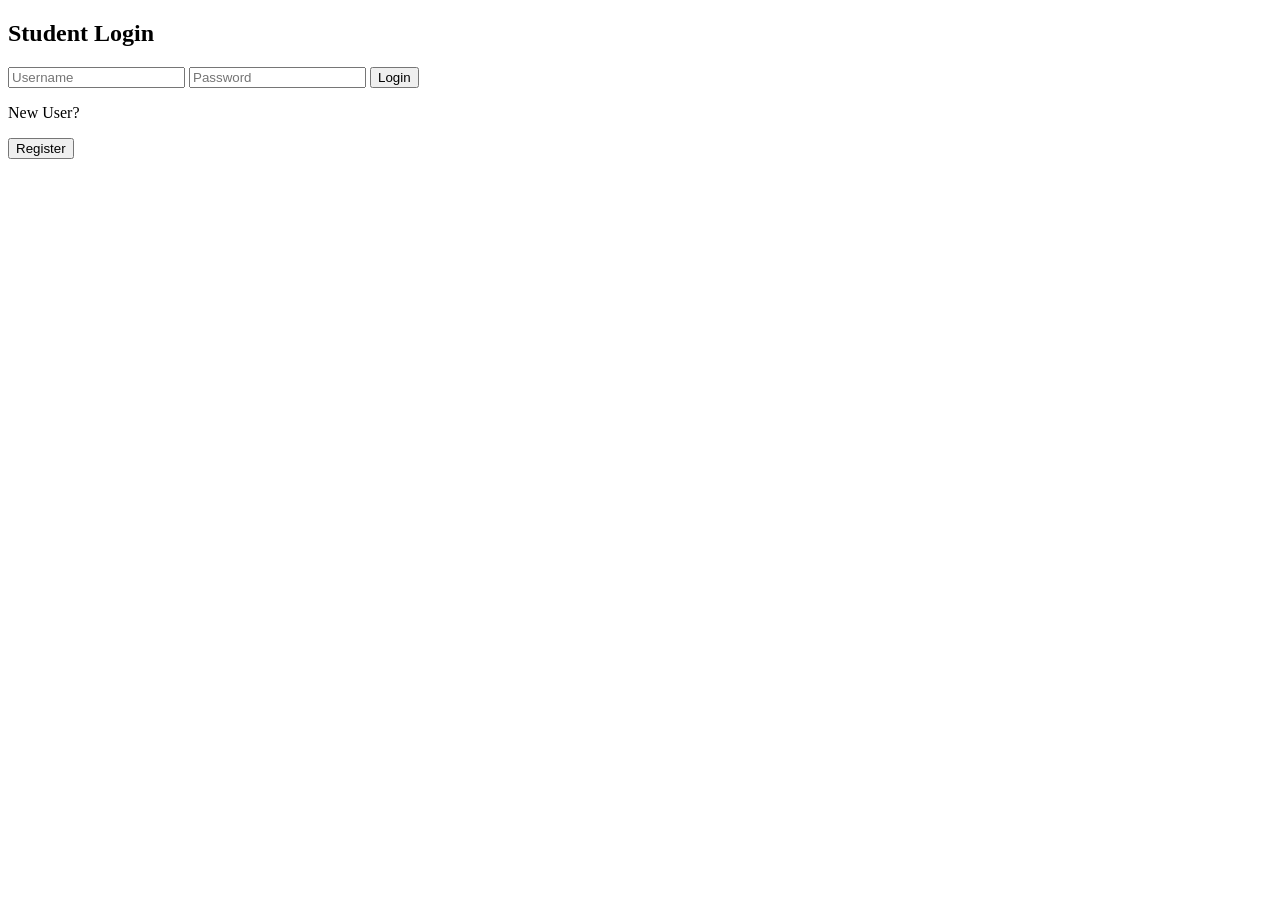
==== login.html @ dfd074f8 "Add login.html for student login interface" ====
<!DOCTYPE html>
<html>
<head>
<title>Login</title>
<link rel="stylesheet" href="style.css">
</head>
<body>

<div class="box">
<h2>Student Login</h2>

<input type="text" placeholder="Username">
<input type="password" placeholder="Password">

<a href="dashboard.html">
<button>Login</button>
</a>

<p>New User?</p>

<a href="register.html">
<button>Register</button>
</a>

</div>

</body>
</html>
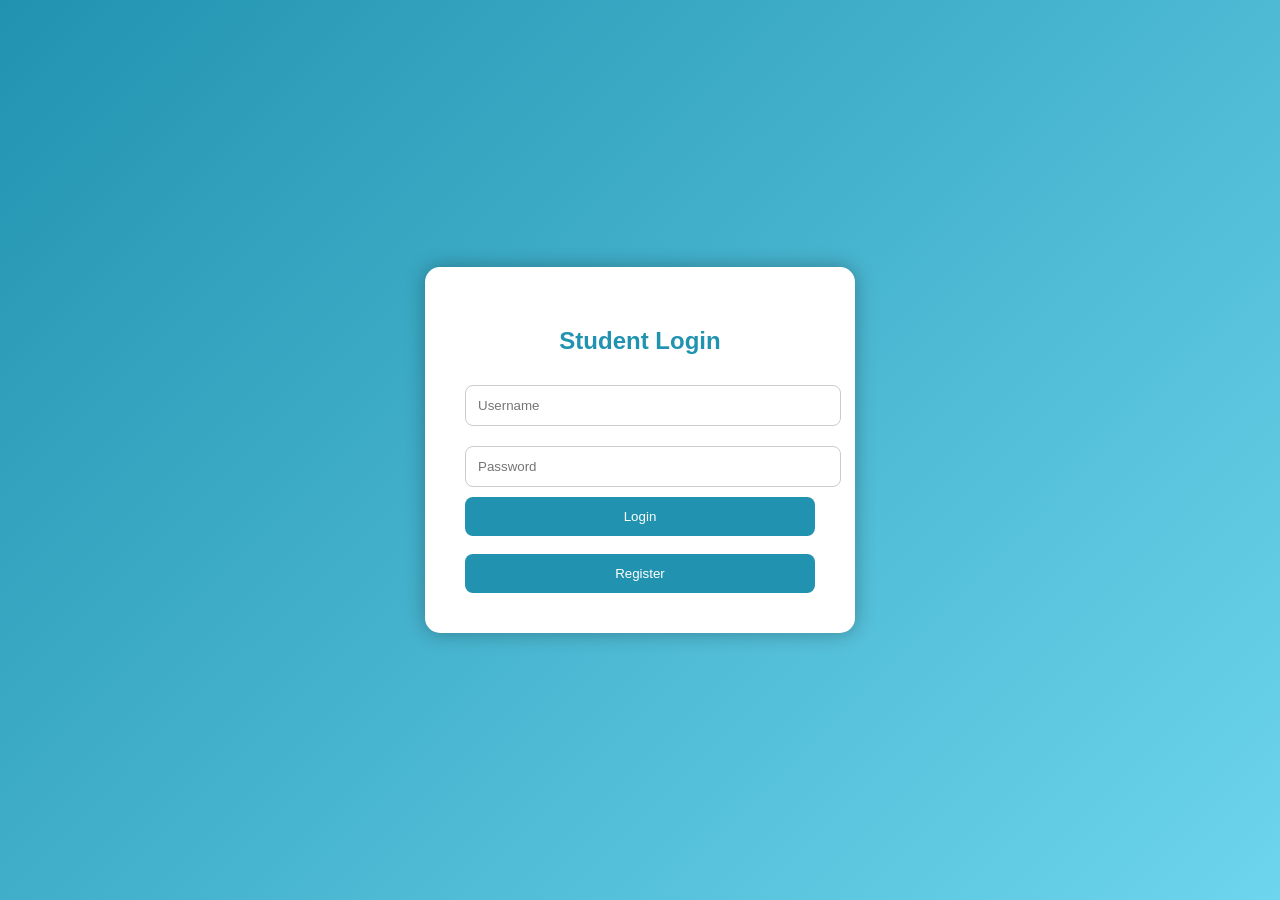
==== commit c56c12f4: "Update login.html" ====
--- a/login.html
+++ b/login.html
@@ -1,25 +1,79 @@
+
 <!DOCTYPE html>
 <html>
 <head>
-<title>Login</title>
-<link rel="stylesheet" href="style.css">
+<title>Student Login</title>
+
+<style>
+body{
+    margin:0;
+    padding:0;
+    font-family:Arial,sans-serif;
+    background:linear-gradient(135deg,#2193b0,#6dd5ed);
+    height:100vh;
+    display:flex;
+    justify-content:center;
+    align-items:center;
+}
+
+.login-box{
+    background:white;
+    padding:40px;
+    border-radius:15px;
+    width:350px;
+    box-shadow:0 0 20px rgba(0,0,0,0.3);
+    text-align:center;
+}
+
+h2{
+    color:#2193b0;
+}
+
+input{
+    width:100%;
+    padding:12px;
+    margin:10px 0;
+    border:1px solid #ccc;
+    border-radius:8px;
+}
+
+button{
+    width:100%;
+    padding:12px;
+    background:#2193b0;
+    color:white;
+    border:none;
+    border-radius:8px;
+    cursor:pointer;
+}
+
+button:hover{
+    background:#176d80;
+}
+
+a{
+    text-decoration:none;
+}
+</style>
+
 </head>
+
 <body>
 
-<div class="box">
+<div class="login-box">
+
 <h2>Student Login</h2>
 
 <input type="text" placeholder="Username">
+
 <input type="password" placeholder="Password">
 
-<a href="dashboard.html">
 <button>Login</button>
-</a>
 
-<p>New User?</p>
+<br><br>
 
 <a href="register.html">
-<button>Register</button>
+<button type="button">Register</button>
 </a>
 
 </div>
